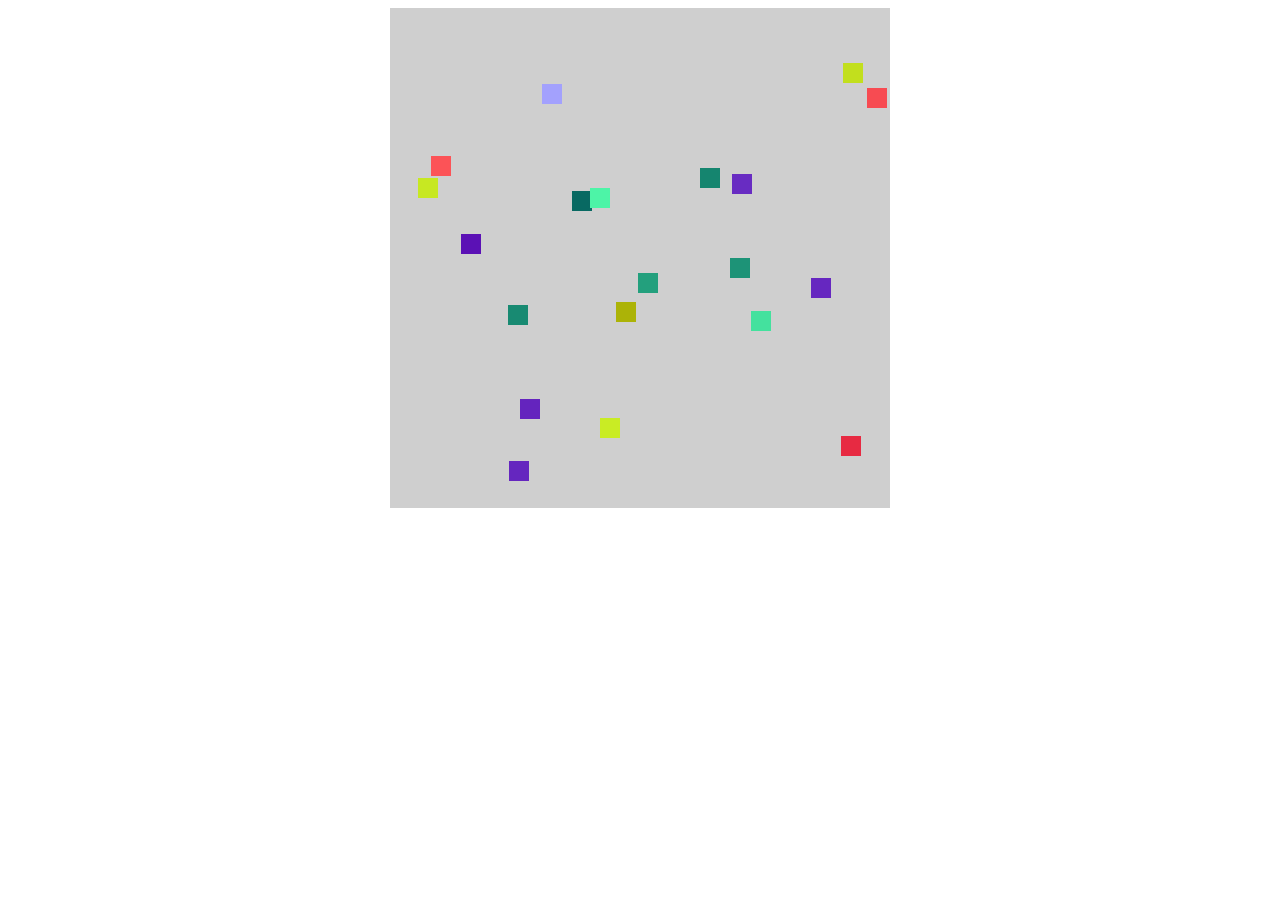
==== boxCollisionAntSmash/index.html @ be6faaa5 "box collision remaining-unique position" ====
<!DOCTYPE html>
<html lang="en">
<head>
    <meta charset="UTF-8">
    <meta name="viewport" content="width=device-width, initial-scale=1.0">
    <meta http-equiv="X-UA-Compatible" content="ie=edge">
    <title>JS Assignment 3: Box Collision and Ant Smasher</title>
    <link rel="stylesheet" href="css/style.css">
</head>
<body>
    <div id="main-container">

    </div>
    <script src="js/script.js"></script> 
</body>
</html>
---- boxCollisionAntSmash/css/style.css ----
#main-container{
    width: 500px;
    height: 500px;
    background-color: rgb(207, 207, 207);
    margin: 0px auto;
    position: relative;
}
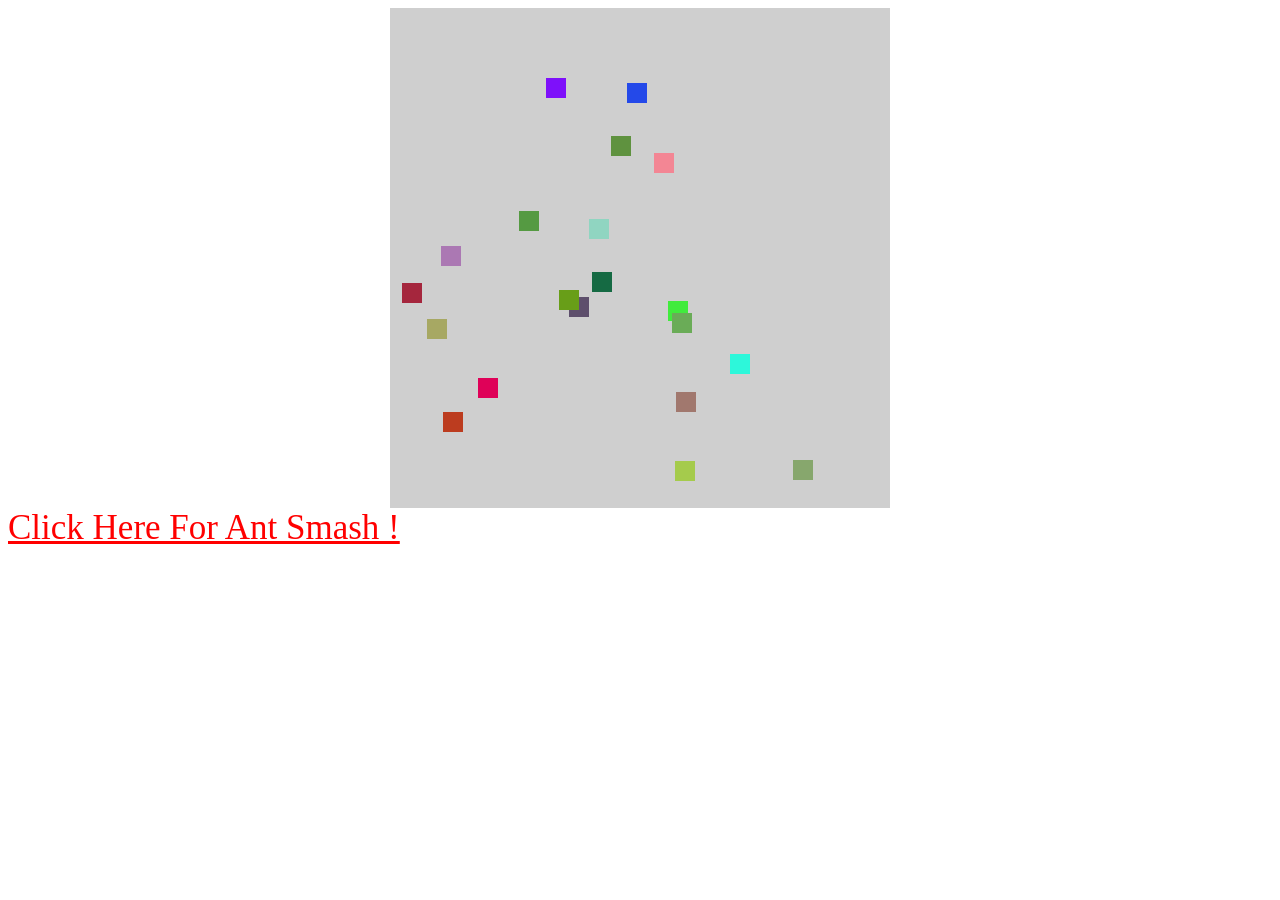
==== commit a69a2691: "folder deleted" ====
--- a/boxCollisionAntSmash/index.html
+++ b/boxCollisionAntSmash/index.html
@@ -11,6 +11,9 @@
     <div id="main-container">
 
     </div>
+    <div id="ant-smash-link">
+        <a href="antsmash.html">Click Here For Ant Smash !</a>
+    </div>
     <script src="js/script.js"></script> 
 </body>
 </html>
--- a/boxCollisionAntSmash/css/style.css
+++ b/boxCollisionAntSmash/css/style.css
@@ -4,4 +4,15 @@
     background-color: rgb(207, 207, 207);
     margin: 0px auto;
     position: relative;
-}+}
+#ant-smash-link {
+    margin: 0px auto;
+}
+#ant-smash-link a{
+    text-align: center;
+    font-size: 35px;
+    color: red;
+}
+#ant-smash-link a:hover {
+    text-decoration: none;
+}
